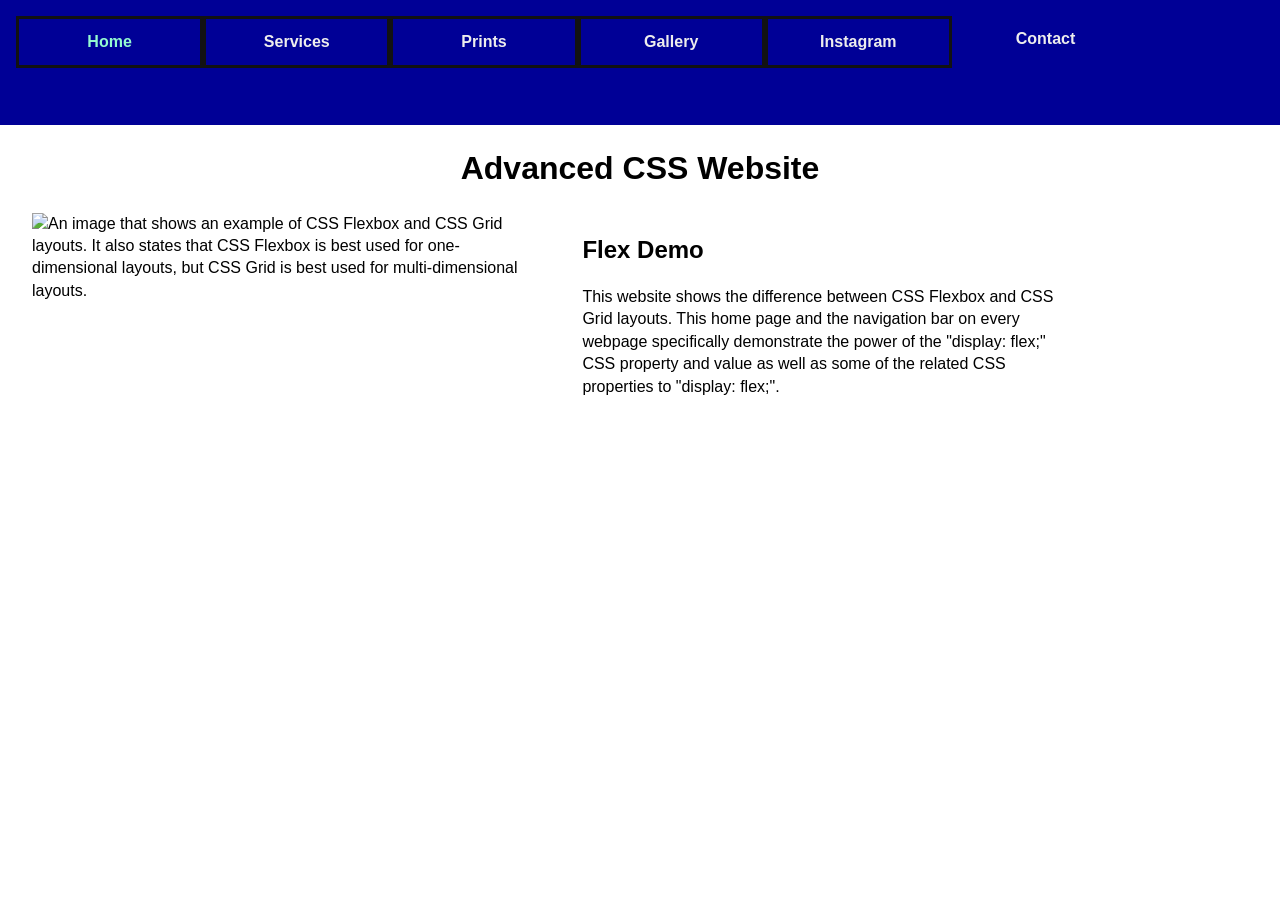
==== index.html @ 0cd78104 "First Activity" ====
<!doctype html>
<html lang="en">
  <head>
    <meta charset="UTF-8" />
    <meta http-equiv="X-UA-Compatible" content="IE=edge" />
    <meta name="viewport" content="width=device-width, initial-scale=1.0" />
    <title>Flex | Advanced CSS</title>
    <link rel="stylesheet" href="stylesheets/page-styling.css" />
    <style>
      /* Styles the image on this page to be 40% of the width of the page. */
      img {
        width: 40%;
      }

      section {
        display: flex;
        flex-wrap: wrap;
      }

      section div {
        width: 40%;
        margin-left: 4rem;
      }
    </style>
  </head>
  <body>
    <nav>
      <ul>
        <li><a href="index.html" id="active">Home</a></li>
        <li><a href="#" id="services">Services</a></li>
        <li><a href="#" id="prints">Prints</a></li>
        <li><a href="gallery.html" id="gallery">Gallery</a></li>
        <li>
          <a href="https://www.instagram.com/" target="_blank" id="insta"
            >Instagram</a
          >
        </li>
        <li><a href="contact.html" id="contact">Contact</a></li>
      </ul>
    </nav>
    <header>
      <h1>Advanced CSS Website</h1>
    </header>
    <main>
      <section>
        <img
          src="images/grid-vs-flexbox.jpg"
          alt="An image that shows an example of CSS Flexbox and CSS Grid layouts.
          It also states that CSS Flexbox is best used for one-dimensional layouts,
          but CSS Grid is best used for multi-dimensional layouts." />
        <div id="flex-text">
          <header>
            <h2>Flex Demo</h2>
          </header>
          <p>
            This website shows the difference between CSS Flexbox and CSS Grid
            layouts. This home page and the navigation bar on every webpage
            specifically demonstrate the power of the "display: flex;" CSS
            property and value as well as some of the related CSS properties to
            "display: flex;".
          </p>
        </div>
      </section>
    </main>
  </body>
</html>
---- stylesheets/page-styling.css ----
/* 
  Styles every element with the font family of using Verdana first.
  Then, if Verdana cannot be used, Geneva is used. Next, if Verdana and Geneva
  cannot be used, Tahoma is used. Finally, if Verdana, Geneva, and Tahoma cannot
  be used, the default sans-serif font for the browser is used.
  This also styles every element to have a line height of 140% of the font size.
*/
* {
  font-family: Verdana, Geneva, Tahoma, sans-serif;
  line-height: 140%;
  box-sizing: border-box;
}

/* This styles the body to not have any default margin or padding. */
body {
  margin: 0;
  padding: 0;
}

/* 
  This styles the nav to stick to the top of the webpages and follow the
  user as they scroll the website. It also gives the navigation bar a 
  background colour of #000096 and adds spacing on the inside of the
  navigation bar of the size of 1 M in the root font size.
*/
nav {
  position: sticky;
  top: 0;
  left: 0;
  background-color: #000096;
  height: 125px;
  padding: 1rem;
}

/* 
  This styles the unordered list in the navigation bar to have no
  bullet points, margin, or padding.
*/
nav ul {
  list-style: none;
  margin: 0;
  padding: 0;
  width: 100%;
  height: 100%;
  display: flex;
  flex-wrap: wrap;
}

/* 
  This styles the list items in the navigation's unordered list 
  to be inline-block elements.
*/
nav ul li {
  width: 15%;
  float: left;
}

/*
  This styles the anchors in the navigation's unordered list items
  to be inline-block elements. It also makes them have padding on 
  the top and bottom of 0.2 of an M in the root font size and on the 
  left and right of 1 M in the root font size. It styles the anchors
  to have a font colour of ghostwhite, no underline, be center aligned
  in their boxes, and have a bolder font weight. Lastly, we define that
  there will be a transition relating to the background colour of the
  anchors that will ease in and out slowly and last 0.5 seconds.
*/
nav ul li a {
  display: inline-block;

  width: 100%;
  padding: 0.75rem 1rem;
  border: 3px solid #121212;
  color: #ededed;
  text-decoration: none;
  text-align: center;
  font-weight: bolder;

  transition: background-color ease-in-out 0.5s;
}

/* 
  This makes it so that the anchors in the list items of the
  navigation's unordered list will have their background colour change
  to black when the user hovers or focuses on the link.
*/
nav ul li a:hover,
nav ul li a:focus {
  background-color: #121212;
}

/* 
  This makes it so that the anchors in the list items of the
  navigation's unordered list will have their font colour change
  to gold if the user has visited that link.
*/
nav ul li a:visited {
  color: gold;
}

/* This styles the anchor with the id of active to have a light blue color. */
#active {
  color: #94fad0;
}

/* This styles the anchor with the id of contact to have no border. */
#contact {
  border: 0;
}

/* 
  This styles the header and main sections of the website to have
  spacing on the outside of the elements of 1 M in the root font
  size on the top and bottom of the header and main and 2.5% of the
  width of the website on the left and right of the header and main
  sections.
*/
header,
main {
  margin: 1rem 2.5%;
}

/* This styles the heading in the header to be center aligned. */
header h1 {
  text-align: center;
}

/* 
  This styles the header inside the main section of the website,
  which acts as a subheader, to have no extra margin.
*/
main header {
  margin: 0;
}
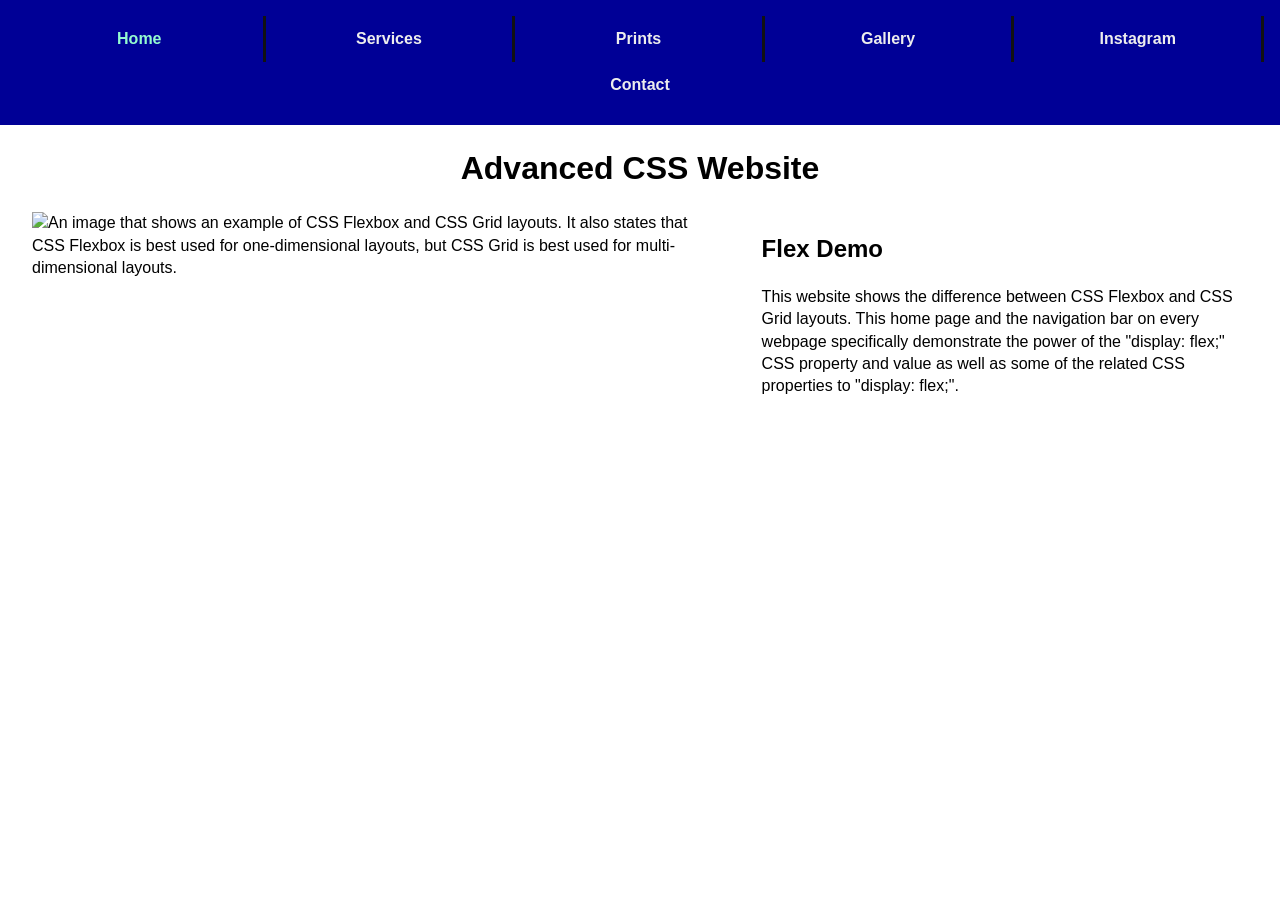
==== commit 31864ea3: "Grid Activity #1" ====
--- a/index.html
+++ b/index.html
@@ -9,7 +9,7 @@
     <style>
       /* Styles the image on this page to be 40% of the width of the page. */
       img {
-        width: 40%;
+        flex: 1 0 400px;
       }
 
       section {
--- a/stylesheets/page-styling.css
+++ b/stylesheets/page-styling.css
@@ -28,7 +28,6 @@
   top: 0;
   left: 0;
   background-color: #000096;
-  height: 125px;
   padding: 1rem;
 }
 
@@ -53,6 +52,7 @@
 nav ul li {
   width: 15%;
   float: left;
+  flex: 1 0 215px;
 }
 
 /*
@@ -70,7 +70,7 @@
 
   width: 100%;
   padding: 0.75rem 1rem;
-  border: 3px solid #121212;
+  border-right: 3px solid #121212;
   color: #ededed;
   text-decoration: none;
   text-align: center;
@@ -132,3 +132,11 @@
 main header {
   margin: 0;
 }
+
+@media (max-width: 475px) {
+  nav ul li {
+    width: 100%;
+    flex: 1 0 100%;
+    border: 0;
+  }
+}
